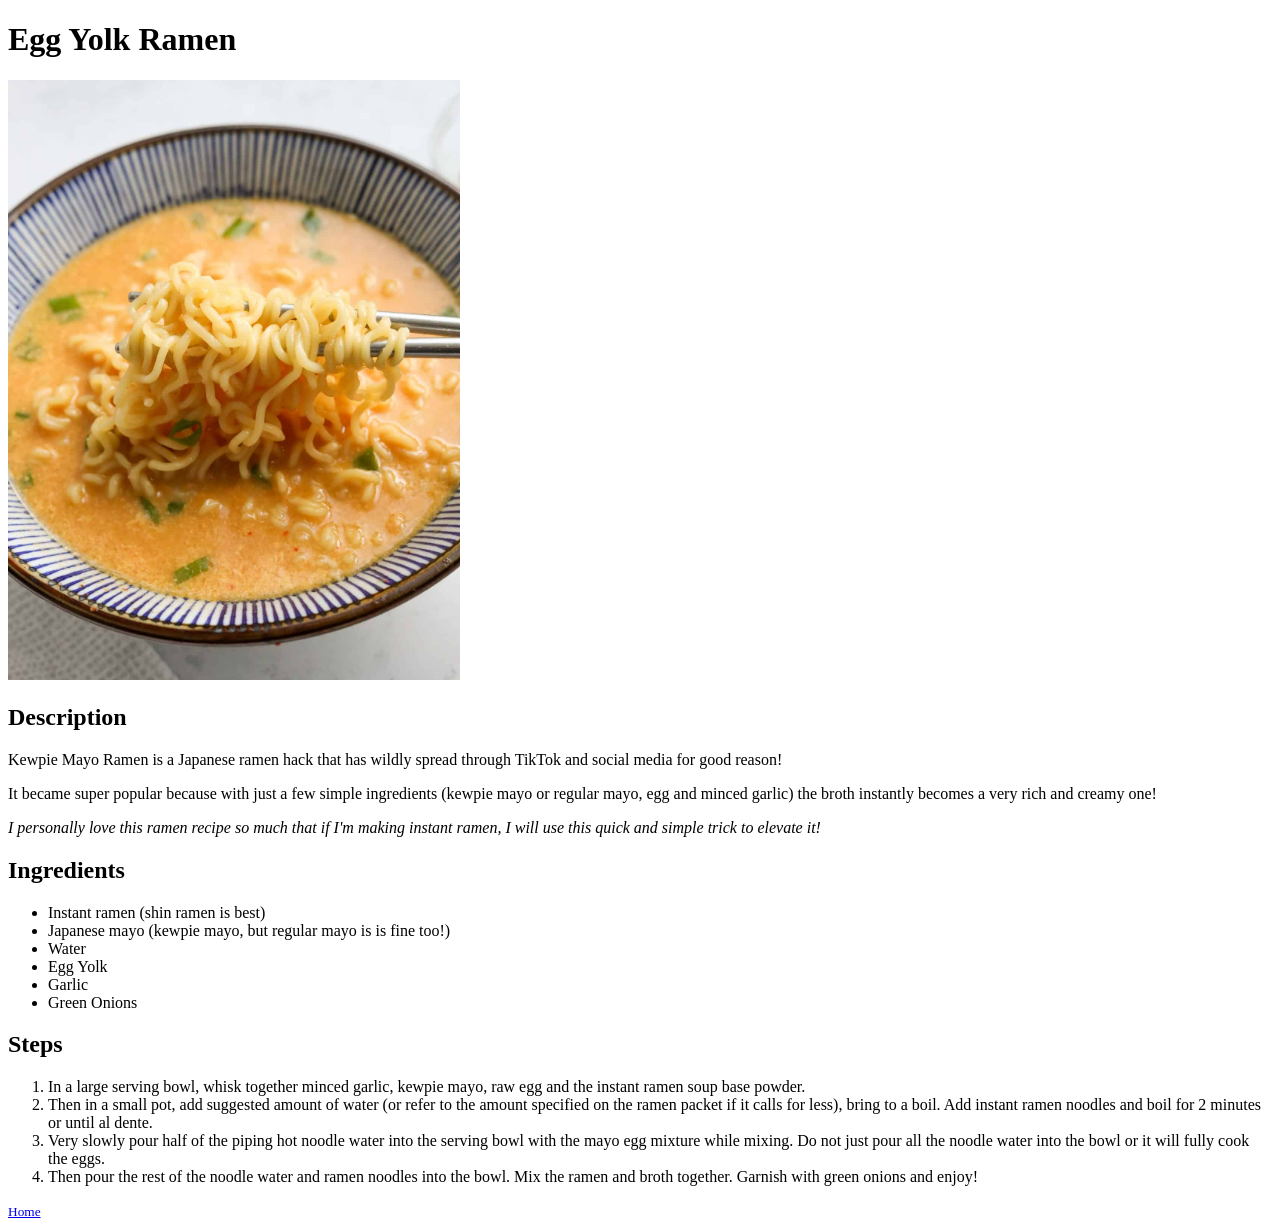
==== recipes/egg-yolk-ramen.html @ 5b4b7416 "feat(app): egg yolk ramen and radish pasta salad recipes" ====
<!doctype html>
<html lang="en">
  <head>
    <meta charset="UTF-8" />
    <meta name="viewport" content="width=<device-width>, initial-scale=1.0" />
    <title>Document</title>
  </head>
  <body>
    <h1>Egg Yolk Ramen</h1>
    <img
      src="../images/Kewpie-Mayo-Ramen-Hack-1.jpg"
      alt="Photo of creamy bowl of ramen, where the noodles are being lifted to the viewer with chopsticks"
      height="600"
    />
    <h2>Description</h2>
    <p>
      Kewpie Mayo Ramen is a Japanese ramen hack that has wildly spread through
      TikTok and social media for good reason!
    </p>
    <p>
      It became super popular because with just a few simple ingredients (kewpie
      mayo or regular mayo, egg and minced garlic) the broth instantly becomes a
      very rich and creamy one!
    </p>
    <p>
      <em
        >I personally love this ramen recipe so much that if I'm making instant
        ramen, I will use this quick and simple trick to elevate it!</em
      >
    </p>
    <h2>Ingredients</h2>
    <ul>
      <li>Instant ramen (shin ramen is best)</li>
      <li>Japanese mayo (kewpie mayo, but regular mayo is is fine too!)</li>
      <li>Water</li>
      <li>Egg Yolk</li>
      <li>Garlic</li>
      <li>Green Onions</li>
    </ul>
    <h2>Steps</h2>
    <ol>
      <li>
        In a large serving bowl, whisk together minced garlic, kewpie mayo, raw
        egg and the instant ramen soup base powder.
      </li>
      <li>
        Then in a small pot, add suggested amount of water (or refer to the
        amount specified on the ramen packet if it calls for less), bring to a
        boil. Add instant ramen noodles and boil for 2 minutes or until al
        dente.
      </li>
      <li>
        Very slowly pour half of the piping hot noodle water into the serving
        bowl with the mayo egg mixture while mixing. Do not just pour all the
        noodle water into the bowl or it will fully cook the eggs.
      </li>
      <li>
        Then pour the rest of the noodle water and ramen noodles into the bowl.
        Mix the ramen and broth together. Garnish with green onions and enjoy!
      </li>
    </ol>
    <small><a href="../index.html">Home</a></small>
  </body>
</html>
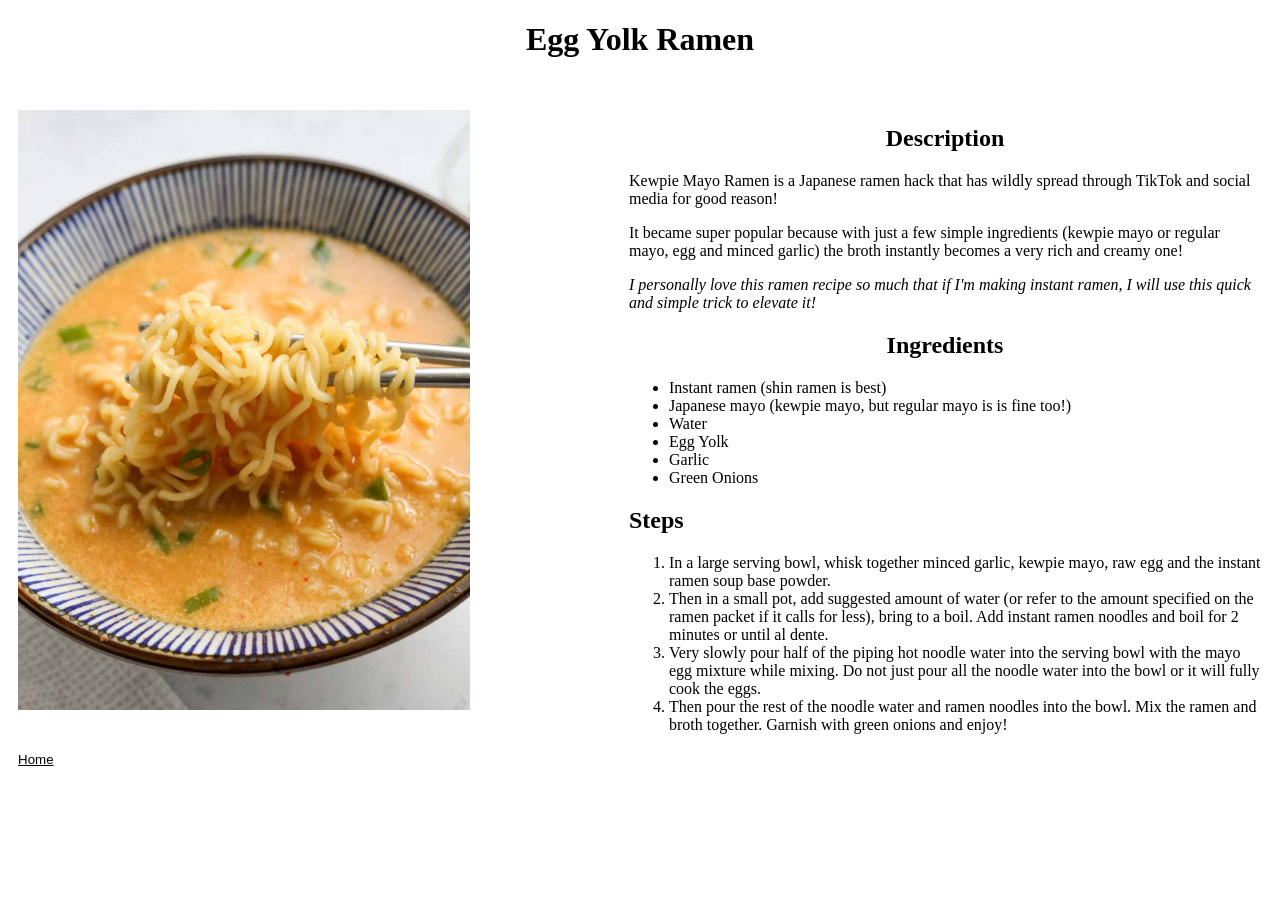
==== commit b144ac99: "feat(app): add css to recipes" ====
--- a/recipes/egg-yolk-ramen.html
+++ b/recipes/egg-yolk-ramen.html
@@ -2,63 +2,73 @@
 <html lang="en">
   <head>
     <meta charset="UTF-8" />
-    <meta name="viewport" content="width=<device-width>, initial-scale=1.0" />
+    <meta name="viewport" content="width=device-width, initial-scale=1.0" />
     <title>Document</title>
+    <link rel="stylesheet" href="../styles.css" />
   </head>
   <body>
-    <h1>Egg Yolk Ramen</h1>
-    <img
-      src="../images/Kewpie-Mayo-Ramen-Hack-1.jpg"
-      alt="Photo of creamy bowl of ramen, where the noodles are being lifted to the viewer with chopsticks"
-      height="600"
-    />
-    <h2>Description</h2>
-    <p>
-      Kewpie Mayo Ramen is a Japanese ramen hack that has wildly spread through
-      TikTok and social media for good reason!
-    </p>
-    <p>
-      It became super popular because with just a few simple ingredients (kewpie
-      mayo or regular mayo, egg and minced garlic) the broth instantly becomes a
-      very rich and creamy one!
-    </p>
-    <p>
-      <em
-        >I personally love this ramen recipe so much that if I'm making instant
-        ramen, I will use this quick and simple trick to elevate it!</em
-      >
-    </p>
-    <h2>Ingredients</h2>
-    <ul>
-      <li>Instant ramen (shin ramen is best)</li>
-      <li>Japanese mayo (kewpie mayo, but regular mayo is is fine too!)</li>
-      <li>Water</li>
-      <li>Egg Yolk</li>
-      <li>Garlic</li>
-      <li>Green Onions</li>
-    </ul>
-    <h2>Steps</h2>
-    <ol>
-      <li>
-        In a large serving bowl, whisk together minced garlic, kewpie mayo, raw
-        egg and the instant ramen soup base powder.
-      </li>
-      <li>
-        Then in a small pot, add suggested amount of water (or refer to the
-        amount specified on the ramen packet if it calls for less), bring to a
-        boil. Add instant ramen noodles and boil for 2 minutes or until al
-        dente.
-      </li>
-      <li>
-        Very slowly pour half of the piping hot noodle water into the serving
-        bowl with the mayo egg mixture while mixing. Do not just pour all the
-        noodle water into the bowl or it will fully cook the eggs.
-      </li>
-      <li>
-        Then pour the rest of the noodle water and ramen noodles into the bowl.
-        Mix the ramen and broth together. Garnish with green onions and enjoy!
-      </li>
-    </ol>
+    <h1 class="title">Egg Yolk Ramen</h1>
+    <div class="recipe-container">
+      <div class="text">
+        <img
+          src="../images/Kewpie-Mayo-Ramen-Hack-1.jpg"
+          alt="Photo of creamy bowl of ramen, where the noodles are being lifted to the viewer with chopsticks"
+          height="600"
+        />
+      </div>
+      <div class="text">
+        <h2 class="title">Description</h2>
+        <p>
+          Kewpie Mayo Ramen is a Japanese ramen hack that has wildly spread
+          through TikTok and social media for good reason!
+        </p>
+        <p>
+          It became super popular because with just a few simple ingredients
+          (kewpie mayo or regular mayo, egg and minced garlic) the broth
+          instantly becomes a very rich and creamy one!
+        </p>
+        <p>
+          <em
+            >I personally love this ramen recipe so much that if I'm making
+            instant ramen, I will use this quick and simple trick to elevate
+            it!</em
+          >
+        </p>
+        <h2 class="title">Ingredients</h2>
+        <ul>
+          <li>Instant ramen (shin ramen is best)</li>
+          <li>Japanese mayo (kewpie mayo, but regular mayo is is fine too!)</li>
+          <li>Water</li>
+          <li>Egg Yolk</li>
+          <li>Garlic</li>
+          <li>Green Onions</li>
+        </ul>
+        <h2>Steps</h2>
+        <ol>
+          <li>
+            In a large serving bowl, whisk together minced garlic, kewpie mayo,
+            raw egg and the instant ramen soup base powder.
+          </li>
+          <li>
+            Then in a small pot, add suggested amount of water (or refer to the
+            amount specified on the ramen packet if it calls for less), bring to
+            a boil. Add instant ramen noodles and boil for 2 minutes or until al
+            dente.
+          </li>
+          <li>
+            Very slowly pour half of the piping hot noodle water into the
+            serving bowl with the mayo egg mixture while mixing. Do not just
+            pour all the noodle water into the bowl or it will fully cook the
+            eggs.
+          </li>
+          <li>
+            Then pour the rest of the noodle water and ramen noodles into the
+            bowl. Mix the ramen and broth together. Garnish with green onions
+            and enjoy!
+          </li>
+        </ol>
+      </div>
+    </div>
     <small><a href="../index.html">Home</a></small>
   </body>
 </html>
--- a/styles.css
+++ b/styles.css
@@ -0,0 +1,65 @@
+body {
+  box-sizing: border-box;
+}
+
+.title {
+  font-family: "Brush Script MT", cursive;
+  text-align: center;
+}
+
+.recipes-list {
+  background-color: #e5c2c0;
+  margin: 10px;
+  text-align: center;
+}
+
+.recipe {
+  background-color: #8fd5a6;
+  display: inline-block;
+  margin: 10px;
+  padding: 10px 0px;
+}
+
+a {
+  color: black;
+  font-family: "Inter", sans-serif;
+  padding: 10px;
+}
+
+a:hover {
+  color: wheat;
+  background-color: #1f4252;
+  padding: 10px;
+}
+
+.text {
+  display: inline-block;
+  margin-right: -15px;
+  width: 50%;
+}
+
+section {
+  box-sizing: border-box;
+  width: 100%;
+  float: left;
+  font-family: "Inter", sans-serif;
+}
+
+.left {
+  float: left;
+}
+
+h1 {
+  text-align: center;
+}
+
+img {
+  padding: 20px 10px;
+  margin-right: 20px;
+  margin-top: 10px;
+}
+
+.right {
+  margin: 10px;
+  padding: 10px;
+}
